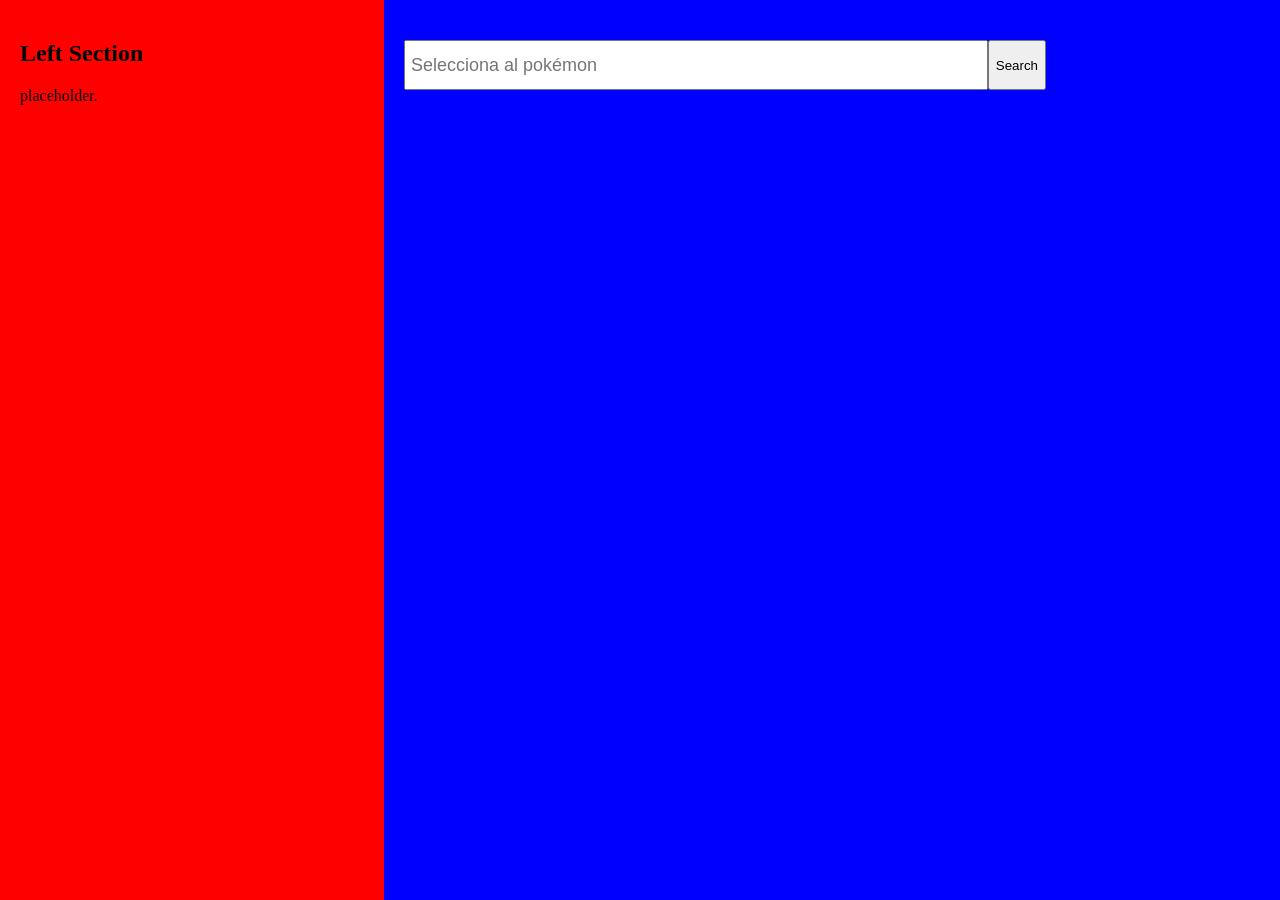
==== index.html @ be89f700 "First commit" ====
<!DOCTYPE html>
<html lang ="es">
    <head>
        <meta charset="UTF-8">
        <title>Equipo</title>
        <style>
            body{
                margin: 0;
            }
            .split-container {
                display: flex;
                width: 100%;
                height: 100vh;
            }

            .panel {
                padding: 20px;
                box-sizing: border-box;
            }

            .left-side {
                width: 30%;
                background-color: red;
            }

            .right-side {
                width: 70%;
                background-color: blue;
                justify-items: center;

            }
            .search{
                width: 75%;
                justify-content: center;
                align-items: center;
                margin: 20px 0px;
            }
            .bar{
                height: 50px;
                display:flex;
                align-items: stretch;
                justify-content: center;
            }
            input[type="text"]{
                flex:1;
                font-size: 18px;
                padding: 5px;
            }
            .resultBox{
                flex: 1;
                justify-content: center;
                max-height: 40%;
            }
            .resultBox ul{
                justify-content: center;
                padding: 0px;
                background-color: aliceblue;
                margin: 0px;
                align-items: center;
                
            }
            .resultBox ul li{
                padding: 10px;
                justify-content: center;
                list-style: none;
                cursor: pointer;
                text-align: center;
            }
            .resultBox ul li:hover{
                background-color: #ddf;
            }
        </style>
    </head>
    <body>
        <div class="split-container">
    
            <div class="panel left-side">
                <h2>Left Section</h2>
                <p>placeholder.</p>
            </div>

            <div class="panel right-side">
                <div class="search">
                    <div class="bar">
                        <input type="text" id="inputBox" placeholder="Selecciona al pokémon" autocomplete="off">
                        <button>Search</button>
                    </div>
                    <div class="resultBox"></div>
                </div>
            </div>

        </div>

        <script type="text/javascript" src="busqueda.js"></script>
        <script type="text/javascript" src="prueba.js"></script>

    </body>
</html>
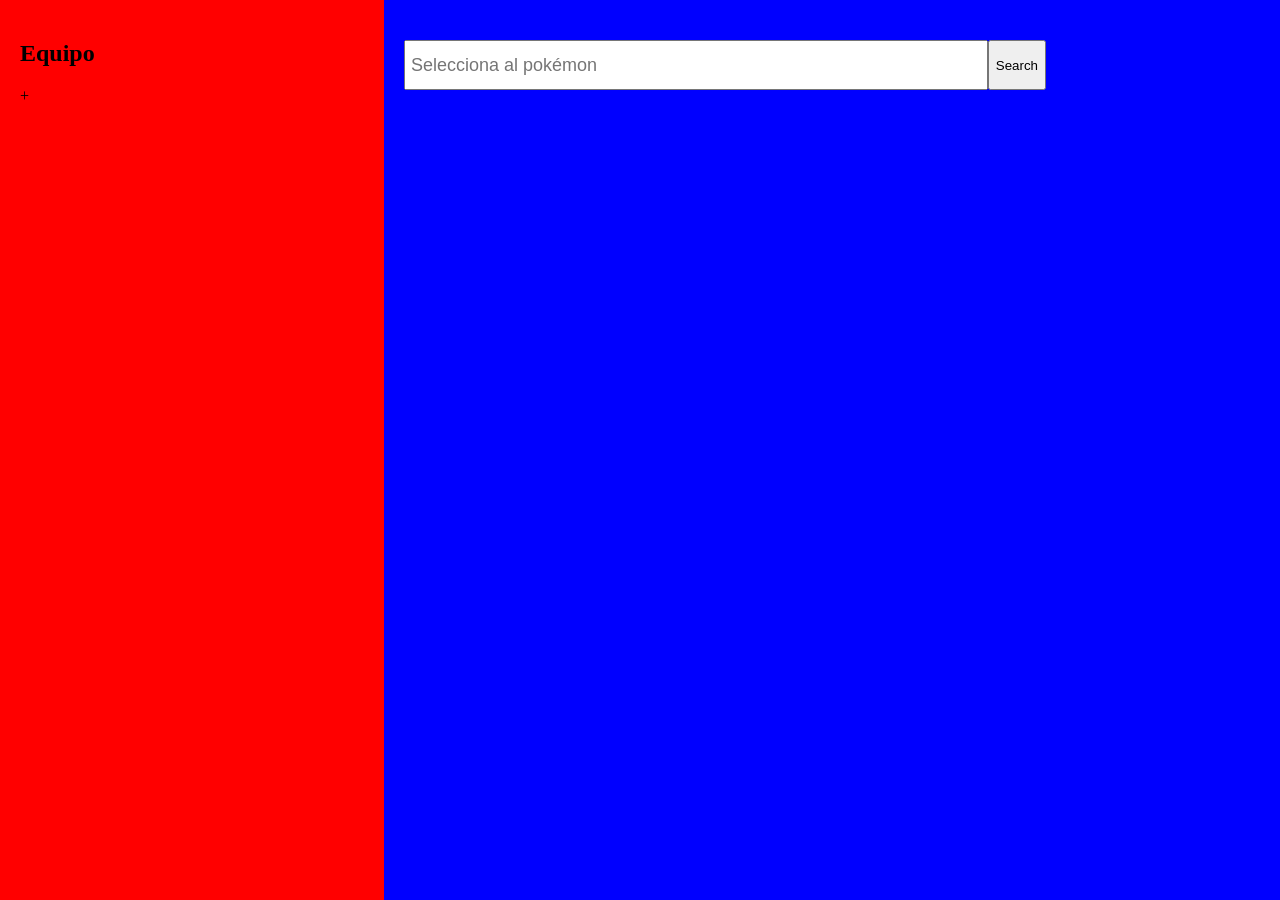
==== commit 89b12fb7: "i do my best" ====
--- a/index.html
+++ b/index.html
@@ -75,8 +75,9 @@
         <div class="split-container">
     
             <div class="panel left-side">
-                <h2>Left Section</h2>
-                <p>placeholder.</p>
+                <h2>Equipo</h2>
+                        
+                <div class="team" id="team"></div>
             </div>
 
             <div class="panel right-side">
@@ -91,8 +92,8 @@
 
         </div>
 
+        <script type="text/javascript" src="equipo.js"></script>
         <script type="text/javascript" src="busqueda.js"></script>
-        <script type="text/javascript" src="prueba.js"></script>
 
     </body>
 </html>
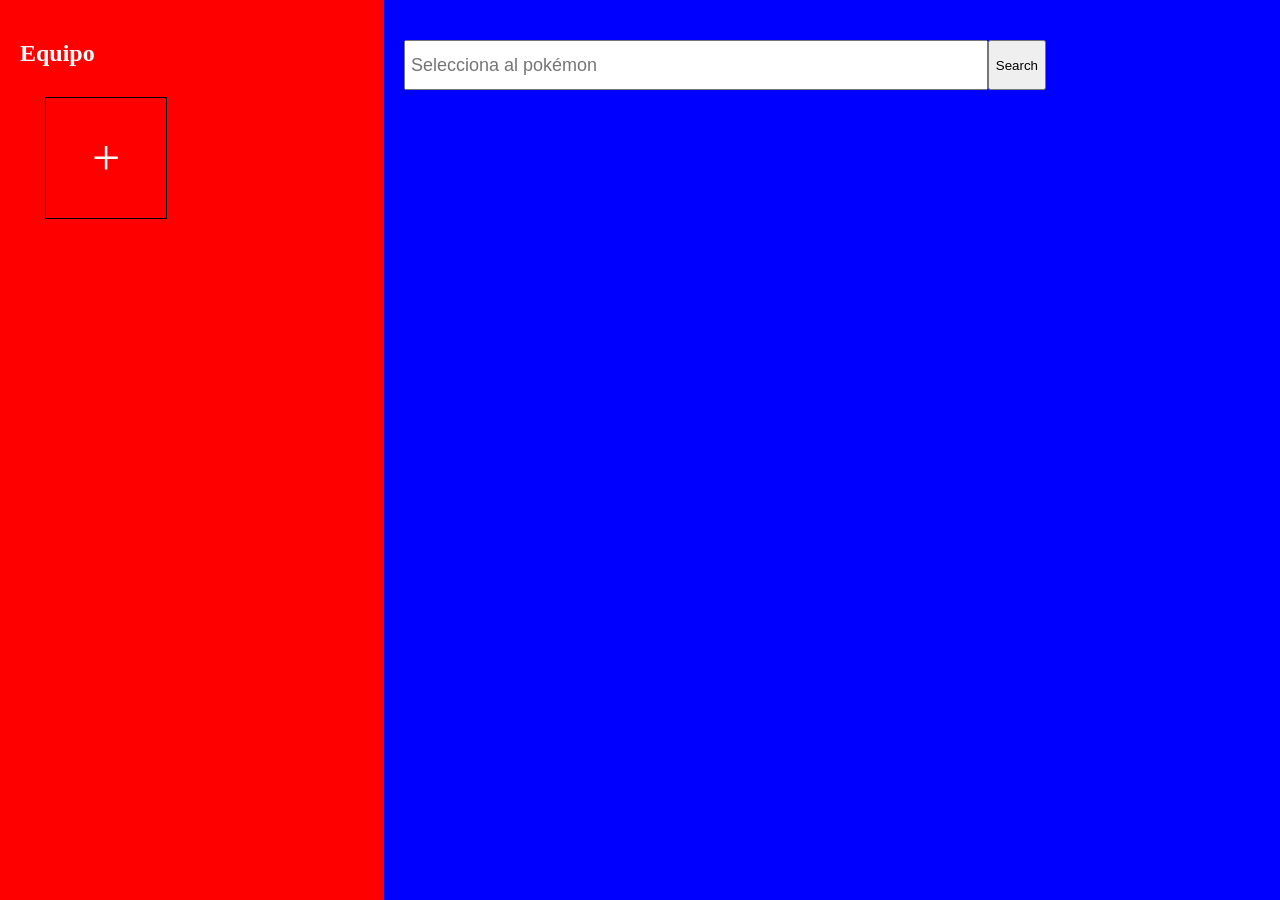
==== commit 823ea1c1: "Hice estos cambios hace como dos semanas y no me acuerdo que hacía" ====
--- a/index.html
+++ b/index.html
@@ -5,6 +5,7 @@
         <title>Equipo</title>
         <style>
             body{
+                color: white;
                 margin: 0;
             }
             .split-container {
@@ -29,7 +30,11 @@
                 justify-items: center;
 
             }
+            .left-side h2{
+                justify-self: center;
+            }
             .search{
+                color: black;
                 width: 75%;
                 justify-content: center;
                 align-items: center;
@@ -47,9 +52,9 @@
                 padding: 5px;
             }
             .resultBox{
-                flex: 1;
+                position:absolute;
                 justify-content: center;
-                max-height: 40%;
+                max-height: 200px;
             }
             .resultBox ul{
                 justify-content: center;
@@ -68,6 +73,49 @@
             }
             .resultBox ul li:hover{
                 background-color: #ddf;
+            }
+            .statsBox {
+                padding: 15px;
+                border-radius: 8px;
+                width: 75%;
+                margin-top: 20px;
+                box-shadow: 0 2px 8px rgba(0,0,0,0.2);
+            }
+
+            .statsBox h3 {
+                margin-top: 0;
+                text-align: center;
+            }
+            .statsBox:empty { display: none; }
+
+            .stat-row {
+                display: flex;
+                justify-content: space-between;
+                padding: 4px 0;
+                border-bottom: 1px solid #ddd;
+            }
+            .team{
+                display: grid;
+                grid-template-columns: 1fr 1fr;
+                height: 80%;
+            }
+            .pokemon-slot{
+                margin: 10px;
+                height: 120px;
+                width: 120px;
+                border: 2px #ddd ;
+                justify-self: center;
+                display: flex;
+                justify-content: center; 
+                align-items: center; 
+                border: 1px solid black;
+                font-size: 50px;
+            }
+            .pokemon-slot img{
+                object-fit: cover;
+            }
+            .pokemon-slot:hover{
+                cursor: pointer; 
             }
         </style>
     </head>
@@ -88,12 +136,15 @@
                     </div>
                     <div class="resultBox"></div>
                 </div>
+                <div id="statsBox" class="statsBox"></div>
             </div>
 
         </div>
-
+        
+        <script type="text/javascript" src="pkmn.js"></script>
         <script type="text/javascript" src="equipo.js"></script>
         <script type="text/javascript" src="busqueda.js"></script>
+        
 
     </body>
 </html>
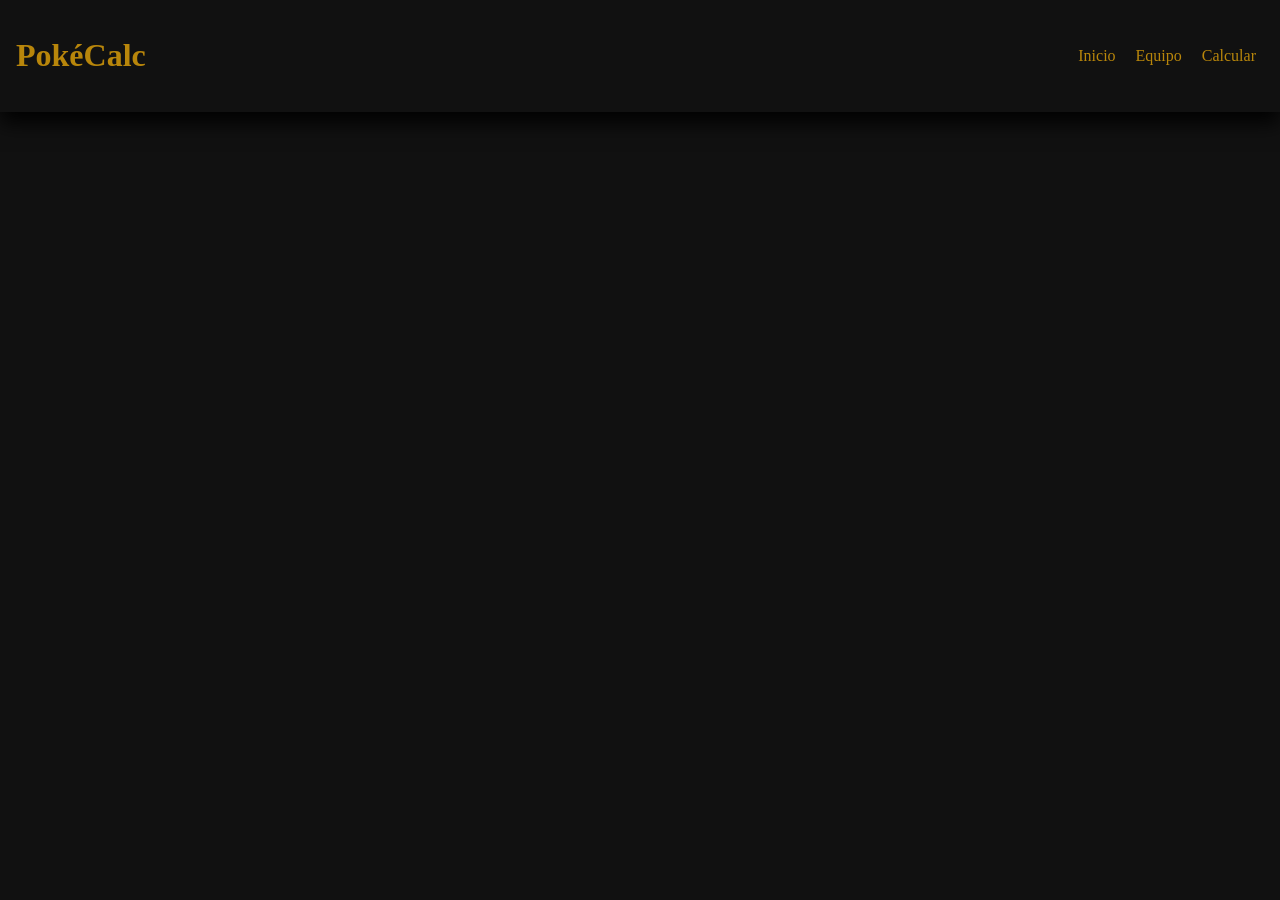
==== commit a916c396: "cambios a la busqueda y organización de hojas de estilo" ====
--- a/index.html
+++ b/index.html
@@ -2,149 +2,18 @@
 <html lang ="es">
     <head>
         <meta charset="UTF-8">
-        <title>Equipo</title>
-        <style>
-            body{
-                color: white;
-                margin: 0;
-            }
-            .split-container {
-                display: flex;
-                width: 100%;
-                height: 100vh;
-            }
-
-            .panel {
-                padding: 20px;
-                box-sizing: border-box;
-            }
-
-            .left-side {
-                width: 30%;
-                background-color: red;
-            }
-
-            .right-side {
-                width: 70%;
-                background-color: blue;
-                justify-items: center;
-
-            }
-            .left-side h2{
-                justify-self: center;
-            }
-            .search{
-                color: black;
-                width: 75%;
-                justify-content: center;
-                align-items: center;
-                margin: 20px 0px;
-            }
-            .bar{
-                height: 50px;
-                display:flex;
-                align-items: stretch;
-                justify-content: center;
-            }
-            input[type="text"]{
-                flex:1;
-                font-size: 18px;
-                padding: 5px;
-            }
-            .resultBox{
-                position:absolute;
-                justify-content: center;
-                max-height: 200px;
-            }
-            .resultBox ul{
-                justify-content: center;
-                padding: 0px;
-                background-color: aliceblue;
-                margin: 0px;
-                align-items: center;
-                
-            }
-            .resultBox ul li{
-                padding: 10px;
-                justify-content: center;
-                list-style: none;
-                cursor: pointer;
-                text-align: center;
-            }
-            .resultBox ul li:hover{
-                background-color: #ddf;
-            }
-            .statsBox {
-                padding: 15px;
-                border-radius: 8px;
-                width: 75%;
-                margin-top: 20px;
-                box-shadow: 0 2px 8px rgba(0,0,0,0.2);
-            }
-
-            .statsBox h3 {
-                margin-top: 0;
-                text-align: center;
-            }
-            .statsBox:empty { display: none; }
-
-            .stat-row {
-                display: flex;
-                justify-content: space-between;
-                padding: 4px 0;
-                border-bottom: 1px solid #ddd;
-            }
-            .team{
-                display: grid;
-                grid-template-columns: 1fr 1fr;
-                height: 80%;
-            }
-            .pokemon-slot{
-                margin: 10px;
-                height: 120px;
-                width: 120px;
-                border: 2px #ddd ;
-                justify-self: center;
-                display: flex;
-                justify-content: center; 
-                align-items: center; 
-                border: 1px solid black;
-                font-size: 50px;
-            }
-            .pokemon-slot img{
-                object-fit: cover;
-            }
-            .pokemon-slot:hover{
-                cursor: pointer; 
-            }
-        </style>
+        <title>PokéCalc</title>
+        <link rel="stylesheet" href="css/styles.css">
     </head>
     <body>
-        <div class="split-container">
-    
-            <div class="panel left-side">
-                <h2>Equipo</h2>
-                        
-                <div class="team" id="team"></div>
-            </div>
-
-            <div class="panel right-side">
-                <div class="search">
-                    <div class="bar">
-                        <input type="text" id="inputBox" placeholder="Selecciona al pokémon" autocomplete="off">
-                        <button>Search</button>
-                    </div>
-                    <div class="resultBox"></div>
-                </div>
-                <div id="statsBox" class="statsBox"></div>
-            </div>
-
-        </div>
-        
-        <script type="text/javascript" src="pkmn.js"></script>
-        <script type="text/javascript" src="equipo.js"></script>
-        <script type="text/javascript" src="busqueda.js"></script>
-        
+    <header class="header">
+          <h1 class="logo">PokéCalc</h1>
+          <nav class="nav">
+            <a>Inicio</a>
+            <a href="teammaker.html">Equipo</a>
+            <a>Calcular</a>
+          </nav>
+        </header>
 
     </body>
 </html>
--- a/css/styles.css
+++ b/css/styles.css
@@ -0,0 +1,23 @@
+body{
+    background-color: #111111;
+    color: darkgoldenrod;
+    margin: 0;
+}
+header {
+    display: flex;
+    justify-content: space-between;
+    align-items: center;
+    padding: 1rem;
+    box-shadow: 0px 10px 20px black;
+}
+nav a{
+    margin: 0.5rem;
+    transition: color 0.3s;
+}
+a:hover{
+    cursor: pointer;
+}
+a:visited ,a:link{
+    color: inherit;
+    text-decoration: none;
+}
